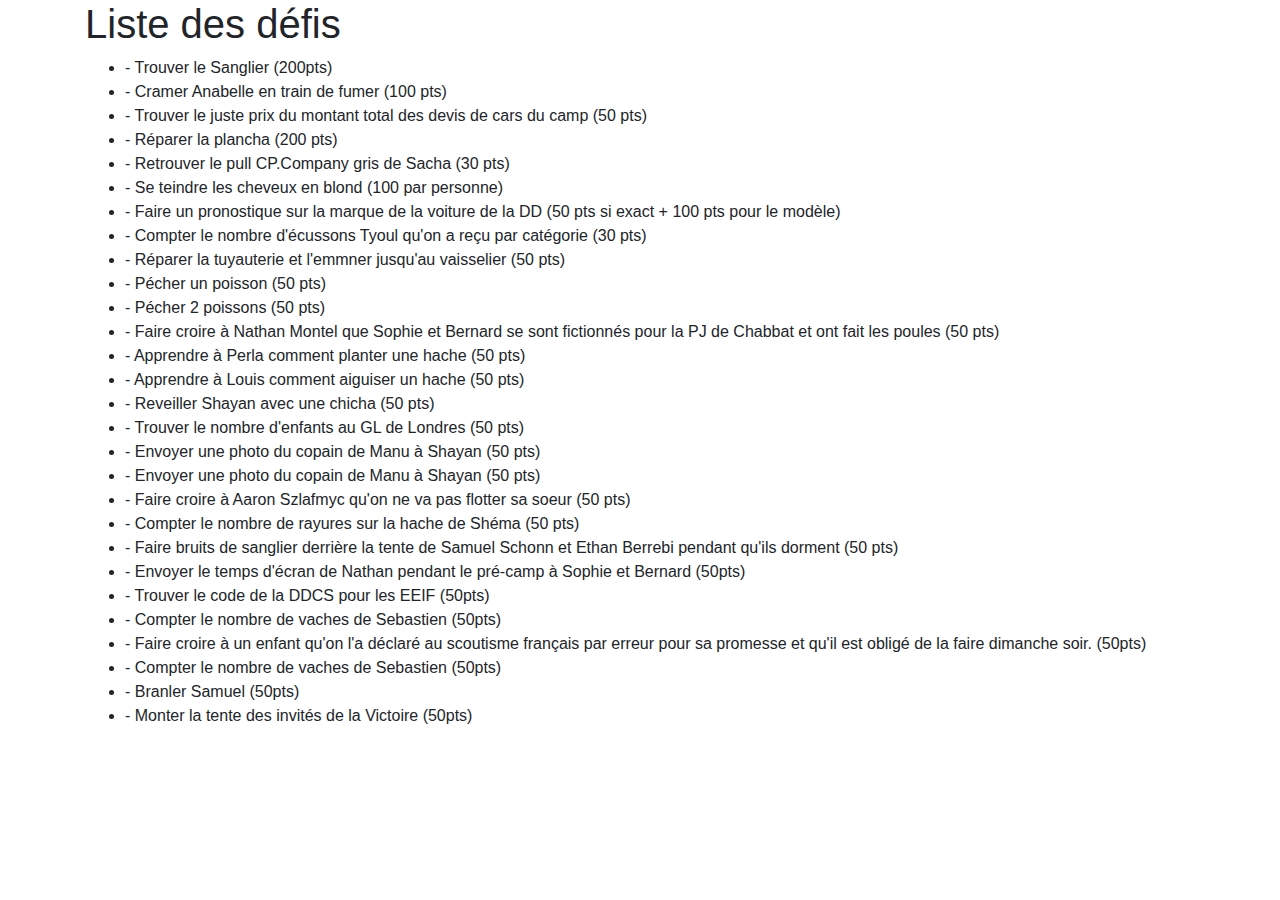
==== defis.html @ ad8ef98b "Add files via upload" ====
<!doctype html>
<html lang="fr">
<head>
    <meta charset="utf-8">
    <link rel="shortcut icon" type="image/png" href="./favicon.png">
    <meta name="viewport" content="width=device-width, initial-scale=1, shrink-to-fit=no">
    <link href="https://fonts.googleapis.com/css?family=Source+Sans+Pro:300,400,400i,900" rel="stylesheet">
    <link rel="stylesheet" href="https://stackpath.bootstrapcdn.com/bootstrap/4.3.1/css/bootstrap.min.css" integrity="sha384-ggOyR0iXCbMQv3Xipma34MD+dH/1fQ784/j6cY/iJTQUOhcWr7x9JvoRxT2MZw1T" crossorigin="anonymous">
    <link rel="stylesheet" href="./css/style.css">
    <link rel="stylesheet" href="./css/markdown.css">
    <title>Liste des défis</title>
</head>
<body>
    <div class="container">
        <h1>Liste des défis</h1>
        <ul>
            <li>- Trouver le Sanglier (200pts)</li>
            <li>- Cramer Anabelle en train de fumer (100 pts)</li>
            <li>- Trouver le juste prix du montant total des devis de cars du camp (50 pts)</li>
            <li>- Réparer la plancha (200 pts)</li>
            <li>- Retrouver le pull CP.Company gris de Sacha (30 pts)</li>
            <li>- Se teindre les cheveux en blond (100 par personne)</li>
            <li>- Faire un pronostique sur la marque de la voiture de la DD (50 pts si exact + 100 pts pour le modèle) </li>
            <li>- Compter le nombre d'écussons Tyoul qu'on a reçu par catégorie (30 pts) </li>
            <li>- Réparer la tuyauterie et l'emmner jusqu'au vaisselier (50 pts) </li>
            <li>- Pécher un poisson (50 pts) </li>
            <li>- Pécher 2 poissons (50 pts) </li>
            <li>- Faire croire à Nathan Montel que Sophie et Bernard se sont fictionnés pour la PJ de Chabbat et ont fait les poules (50 pts) </li>
            <li>- Apprendre à Perla comment planter une hache (50 pts) </li>
            <li>- Apprendre à Louis comment aiguiser un hache (50 pts) </li>
            <li>- Reveiller Shayan avec une chicha (50 pts) </li>
            <li>- Trouver le nombre d'enfants au GL de Londres (50 pts) </li>
            <li>- Envoyer une photo du copain de Manu à Shayan (50 pts) </li>
            <li>- Envoyer une photo du copain de Manu à Shayan (50 pts) </li>
            <li>- Faire croire à Aaron Szlafmyc qu'on ne va pas flotter sa soeur (50 pts) </li>
            <li>- Compter le nombre de rayures sur la hache de Shéma (50 pts) </li>
            <li>- Faire bruits de sanglier derrière la tente de Samuel Schonn et Ethan Berrebi pendant qu'ils dorment (50 pts) </li>
            <li>- Envoyer le temps d'écran de Nathan pendant le pré-camp à Sophie et Bernard (50pts)</li>
            <li>- Trouver le code de la DDCS pour les EEIF (50pts)</li>
            <li>- Compter le nombre de vaches de Sebastien (50pts)</li>
            <li>- Faire croire à un enfant qu'on l'a déclaré au scoutisme français par erreur pour sa promesse et qu'il est obligé de la faire dimanche soir. (50pts)</li>
            <li>- Compter le nombre de vaches de Sebastien (50pts)</li>
            <li>- Branler Samuel (50pts)</li>
            <li>- Monter la tente des invités de la Victoire (50pts)</li>
        </ul>
    </div>
</body>
</html>
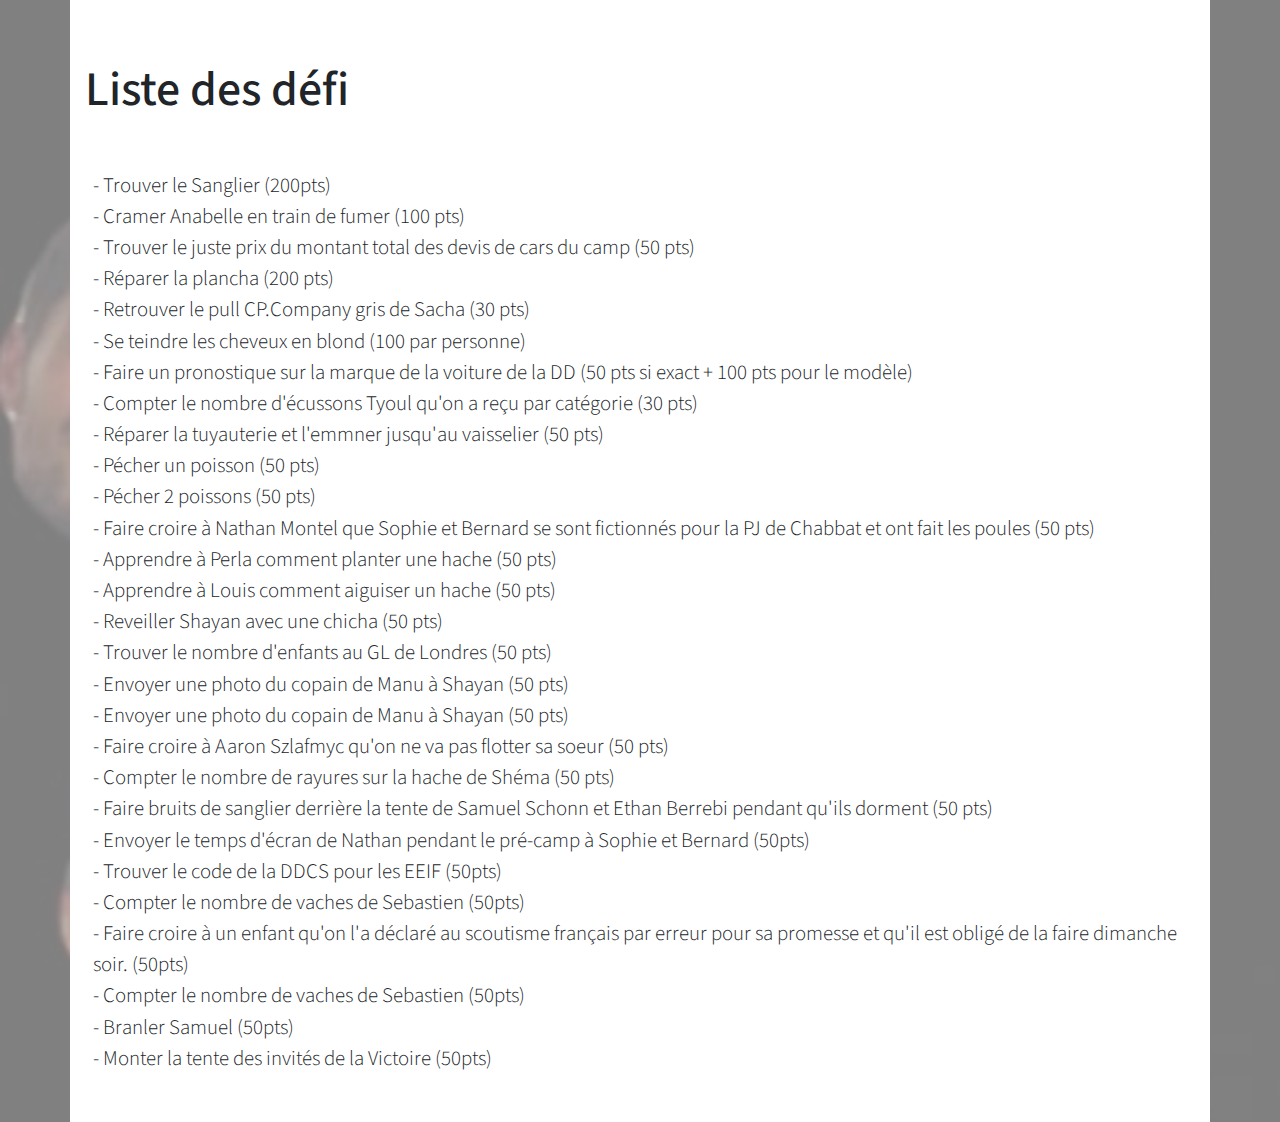
==== commit 22a9b55f: "debut2" ====
--- a/defis.html
+++ b/defis.html
@@ -12,7 +12,7 @@
 </head>
 <body>
     <div class="container">
-        <h1>Liste des défis</h1>
+        <h1>Liste des défi</h1>
         <ul>
             <li>- Trouver le Sanglier (200pts)</li>
             <li>- Cramer Anabelle en train de fumer (100 pts)</li>
--- a/css/style.css
+++ b/css/style.css
@@ -0,0 +1,155 @@
+
+body::after {
+    content: "";
+    background: rgba(255, 255, 255, 0.5); /* Ici, vous pouvez changer la couleur et l'opacité */
+    position: absolute;
+    top: 0;
+    left: 0;
+    right: 0;
+    bottom: 0;
+    z-index: -1;
+}
+
+body {
+    font-family: 'Source Sans Pro', sans-serif;
+    background-image: url('../img/photo2.jpg');
+    background-repeat: no-repeat;
+    background-size: cover;
+    position: relative;
+}
+
+h1 {
+	padding-top: 1.3em;
+	padding-bottom: .2em;
+	font-size: 3em;
+}
+
+h1 em {
+	font-size: .5em;
+	font-weight: 400;
+}
+
+.camptype {
+	font-weight: 400;
+	font-size: .65em;
+    color: black;
+}
+
+h1 p {
+	font-size: 1.5em;
+	margin-bottom: -.4em;
+	margin-top: -.2em;
+	text-transform: uppercase;
+	font-weight: 900;
+}
+
+h2 {
+	padding-top: 1.5em;
+	font-weight: 300;
+	font-style: italic;
+}
+
+h3 {
+	padding-top: .5em;
+	font-weight: 300;
+}
+
+table {
+	margin-top: 3em;
+	margin-bottom: 3em;
+	width: 100%;
+}
+
+td {
+	max-width: 90px;
+    text-align: ; /* Changez cela en 'center' ou 'right' si vous voulez un alignement différent */
+}
+
+.bonus {
+	color: #000044;
+	font-weight: 900;
+	font-size: 1.3em;
+}
+
+.bonus-pos {
+	color: #00aa00;
+	font-weight: 900;
+}
+
+.bonus-neg {
+	color: #aa0000;
+	font-weight: 900;
+}
+
+.bonus-or {
+	color: goldenrod;
+	font-weight: 900;
+}
+
+.score {
+	color: #000044;
+	font-weight: 900;
+}
+
+.custom-header {
+	color: #eee;
+	background-image: url('../img/bds_2024.png');
+	background-size: cover;
+	background-position: center 57%;
+}
+
+.container {
+	padding-bottom: 2em;
+	background-color: #ffffff;
+}
+
+.h_container {
+	min-height: 40vh;
+	background-color: transparent;
+}
+
+ul {
+	padding-top: 2em;
+	display: inline-block;
+	text-align: left;
+	list-style: none;
+	margin-left: -2em;
+}
+
+li {
+	font-weight: 300;
+	font-size: 1.3em;
+}
+
+.logo {
+	width: 2em;
+}
+
+.form-control {
+	margin-bottom: .5em;
+}
+
+.main_page {
+	background-color: #ffffff;
+	width: 100%;
+}
+
+.novis {
+	visibility: hidden;
+}
+
+.announces {
+	border-spacing: 0 1em;
+	border-collapse: separate;
+}
+
+.announces tr td:nth-child(1) {
+	text-align: right;
+	padding-right: 3em;
+	vertical-align: baseline;
+}
+.announces tr td:nth-child(2) {
+	text-align: left;
+	padding-left: 1em;
+	border-left: 1px solid #000044;;
+}
--- a/css/markdown.css
+++ b/css/markdown.css
@@ -0,0 +1,73 @@
+.markdown-area * {
+	margin: 0;
+	padding: 0;
+}
+
+.markdown-area h1,
+.markdown-area h2,
+.markdown-area h3,
+.markdown-area h4,
+.markdown-area h5,
+.markdown-area h6 {
+	display: block;
+	font-weight: bold;
+}
+
+.markdown-area h1 {
+	font-size: 2em;
+	margin-top: 0.67em;
+	margin-bottom: 0.67em;
+}
+
+.markdown-area h2 {
+	font-size: 1.5em;
+	margin-top: 0.83em;
+	margin-bottom: 0.83em;
+}
+
+
+.markdown-area h3 {
+	font-size: 1.17em;
+	margin-top: 1em;
+	margin-bottom: 1em;
+}
+
+
+.markdown-area h4 {
+	margin-top: 1.33em;
+	margin-bottom: 1.33em;
+}
+
+
+.markdown-area h5 {
+	font-size: .83em;
+	margin-top: 1.67em;
+	margin-bottom: 1.67em;
+}
+
+
+.markdown-area h6 {
+	font-size: .67em;
+	margin-top: 2.33em;
+	margin-bottom: 2.33em;
+}
+
+.markdown-area ul {
+	display: block;
+	list-style: disc;
+	margin-top: 1em;
+	margin-bottom: 1 em;
+	margin-left: 0;
+	margin-right: 0;
+	padding-left: 40px;
+}
+
+.markdown-area li {
+	display: list-item;
+}
+
+.markdown-area a {
+	color: initial;
+	text-decoration: underline;
+	cursor: auto;
+}
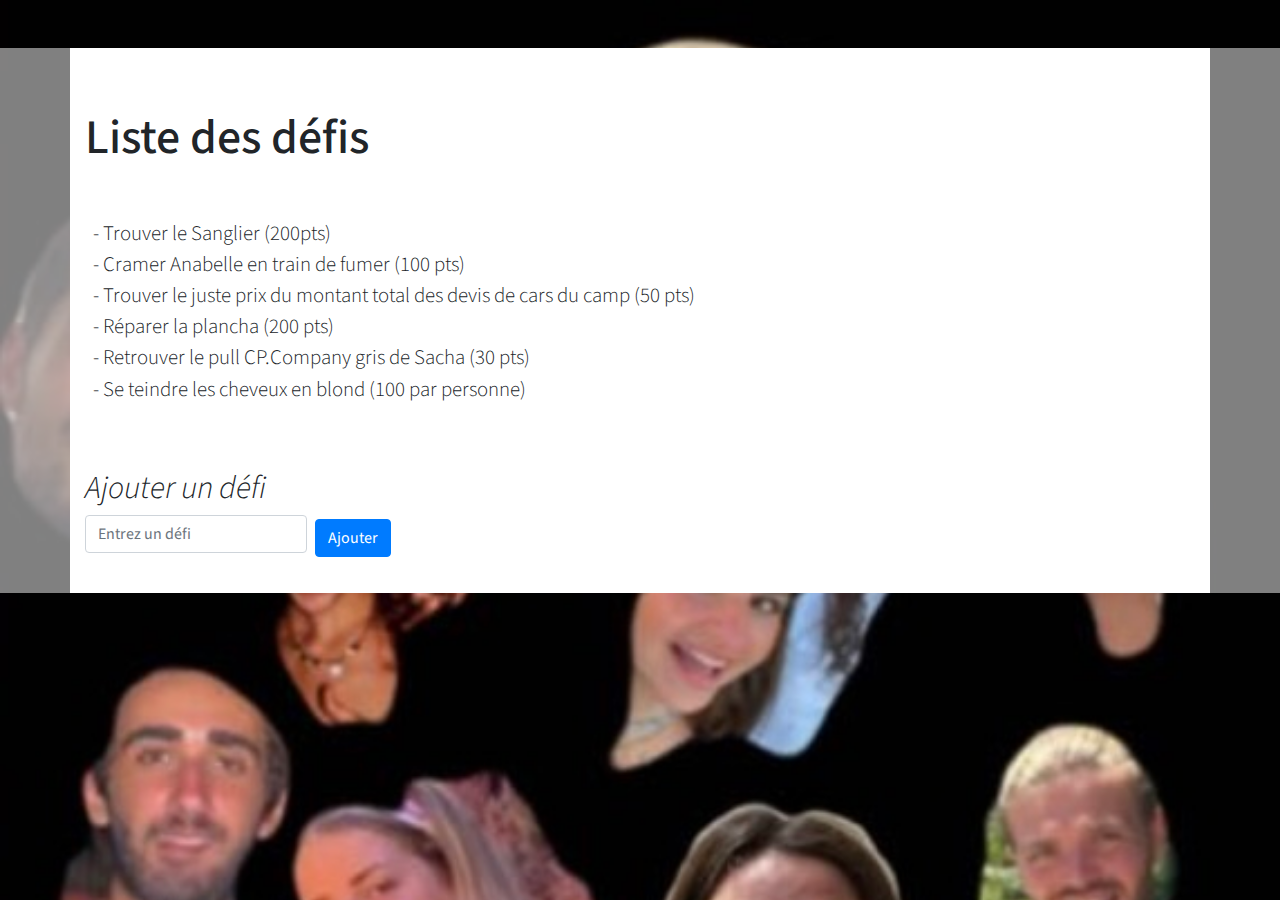
==== commit 768a429e: "debut2" ====
--- a/defis.html
+++ b/defis.html
@@ -11,38 +11,52 @@
     <title>Liste des défis</title>
 </head>
 <body>
-    <div class="container">
-        <h1>Liste des défi</h1>
-        <ul>
+    <div class="container mt-5">
+        <h1>Liste des défis</h1>
+        <!-- Liste des défis -->
+        <ul id="defisList">
             <li>- Trouver le Sanglier (200pts)</li>
             <li>- Cramer Anabelle en train de fumer (100 pts)</li>
             <li>- Trouver le juste prix du montant total des devis de cars du camp (50 pts)</li>
             <li>- Réparer la plancha (200 pts)</li>
             <li>- Retrouver le pull CP.Company gris de Sacha (30 pts)</li>
             <li>- Se teindre les cheveux en blond (100 par personne)</li>
-            <li>- Faire un pronostique sur la marque de la voiture de la DD (50 pts si exact + 100 pts pour le modèle) </li>
-            <li>- Compter le nombre d'écussons Tyoul qu'on a reçu par catégorie (30 pts) </li>
-            <li>- Réparer la tuyauterie et l'emmner jusqu'au vaisselier (50 pts) </li>
-            <li>- Pécher un poisson (50 pts) </li>
-            <li>- Pécher 2 poissons (50 pts) </li>
-            <li>- Faire croire à Nathan Montel que Sophie et Bernard se sont fictionnés pour la PJ de Chabbat et ont fait les poules (50 pts) </li>
-            <li>- Apprendre à Perla comment planter une hache (50 pts) </li>
-            <li>- Apprendre à Louis comment aiguiser un hache (50 pts) </li>
-            <li>- Reveiller Shayan avec une chicha (50 pts) </li>
-            <li>- Trouver le nombre d'enfants au GL de Londres (50 pts) </li>
-            <li>- Envoyer une photo du copain de Manu à Shayan (50 pts) </li>
-            <li>- Envoyer une photo du copain de Manu à Shayan (50 pts) </li>
-            <li>- Faire croire à Aaron Szlafmyc qu'on ne va pas flotter sa soeur (50 pts) </li>
-            <li>- Compter le nombre de rayures sur la hache de Shéma (50 pts) </li>
-            <li>- Faire bruits de sanglier derrière la tente de Samuel Schonn et Ethan Berrebi pendant qu'ils dorment (50 pts) </li>
-            <li>- Envoyer le temps d'écran de Nathan pendant le pré-camp à Sophie et Bernard (50pts)</li>
-            <li>- Trouver le code de la DDCS pour les EEIF (50pts)</li>
-            <li>- Compter le nombre de vaches de Sebastien (50pts)</li>
-            <li>- Faire croire à un enfant qu'on l'a déclaré au scoutisme français par erreur pour sa promesse et qu'il est obligé de la faire dimanche soir. (50pts)</li>
-            <li>- Compter le nombre de vaches de Sebastien (50pts)</li>
-            <li>- Branler Samuel (50pts)</li>
-            <li>- Monter la tente des invités de la Victoire (50pts)</li>
         </ul>
+
+        <!-- Formulaire pour ajouter un défi -->
+        <h2>Ajouter un défi</h2>
+        <form id="addDefiForm" class="form-inline">
+            <input type="text" id="newDefi" class="form-control mr-2" placeholder="Entrez un défi" required>
+            <button type="submit" class="btn btn-primary">Ajouter</button>
+        </form>
     </div>
+
+    <!-- Script JavaScript -->
+    <script>
+        // Sélectionner les éléments
+        const form = document.getElementById('addDefiForm');
+        const input = document.getElementById('newDefi');
+        const defisList = document.getElementById('defisList');
+
+        // Ajouter un événement pour l'ajout d'un défi
+        form.addEventListener('submit', function(e) {
+            e.preventDefault(); // Empêche le rechargement de la page
+
+            // Récupérer la valeur de l'input
+            const newDefiText = input.value.trim();
+
+            if (newDefiText) {
+                // Créer un nouvel élément <li>
+                const newListItem = document.createElement('li');
+                newListItem.textContent = `- ${newDefiText}`;
+
+                // Ajouter le nouvel élément à la liste
+                defisList.appendChild(newListItem);
+
+                // Réinitialiser le champ de saisie
+                input.value = '';
+            }
+        });
+    </script>
 </body>
-</html>+</html>
